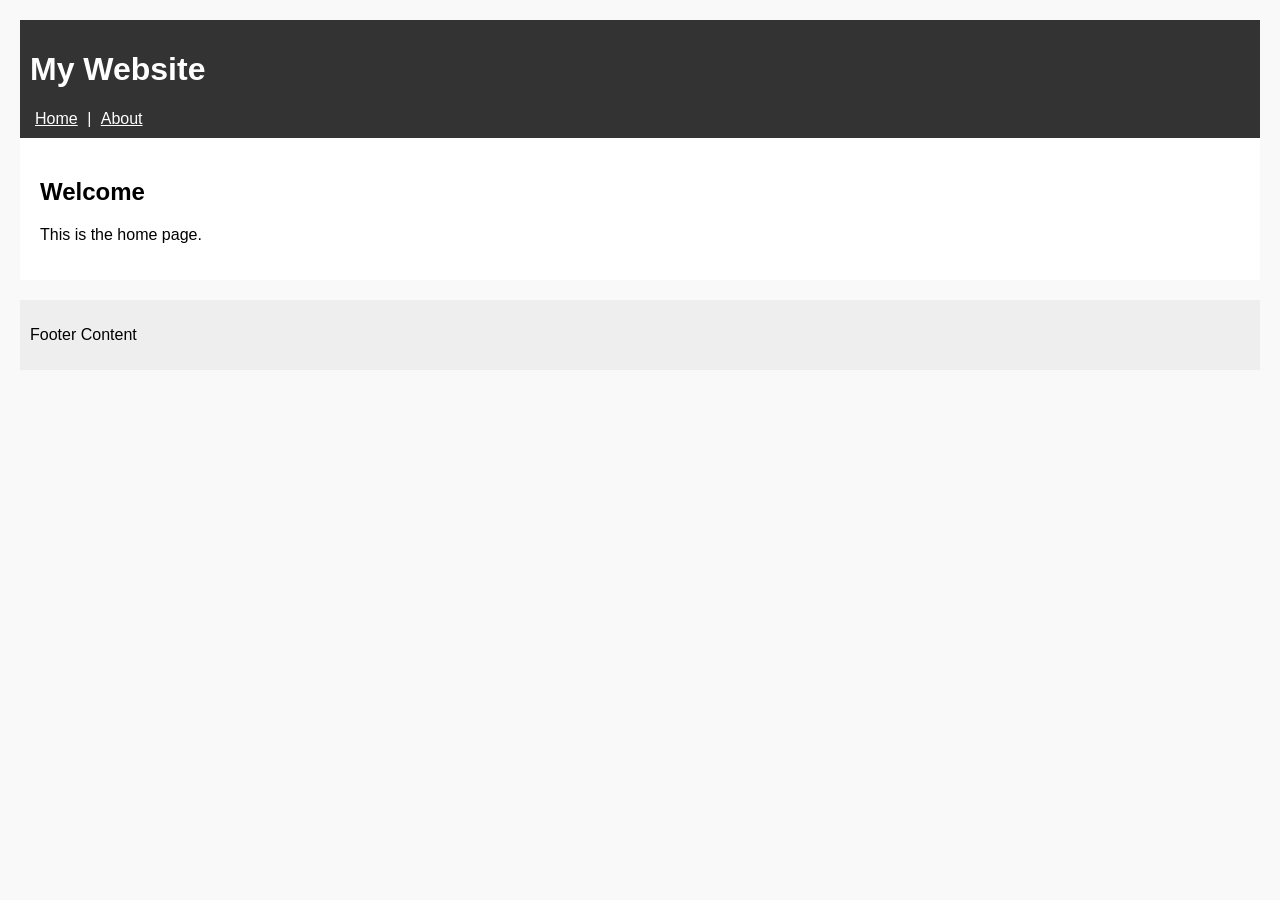
==== index.html @ 071ba13a "Add main structure, HTML pages, and CSS styles" ====
<!DOCTYPE html>
<html>
<head>
    <title>Home</title>
    <link rel="stylesheet" href="css/style.css">
</head>
<body>

    <header>
        <h1>My Website</h1>
        <nav>
            <a href="index.html">Home</a> | 
            <a href="about.html">About</a>
        </nav>
    </header>

    <main>
        <h2>Welcome</h2>
        <p>This is the home page.</p>
    </main>

    <footer>
        <p>Footer Content</p>
    </footer>

</body>
</html>
---- css/style.css ----
body {
    font-family: sans-serif;
    margin: 20px;
    background-color: #f9f9f9;
}

header {
    background-color: #333;
    color: white;
    padding: 10px;
}

header a {
    color: white;
    margin: 0 5px;
}

main {
    padding: 20px;
    background: white;
}

table {
    width: 50%;
    margin-top: 10px;
}

footer {
    margin-top: 20px;
    background-color: #eee;
    padding: 10px;
}
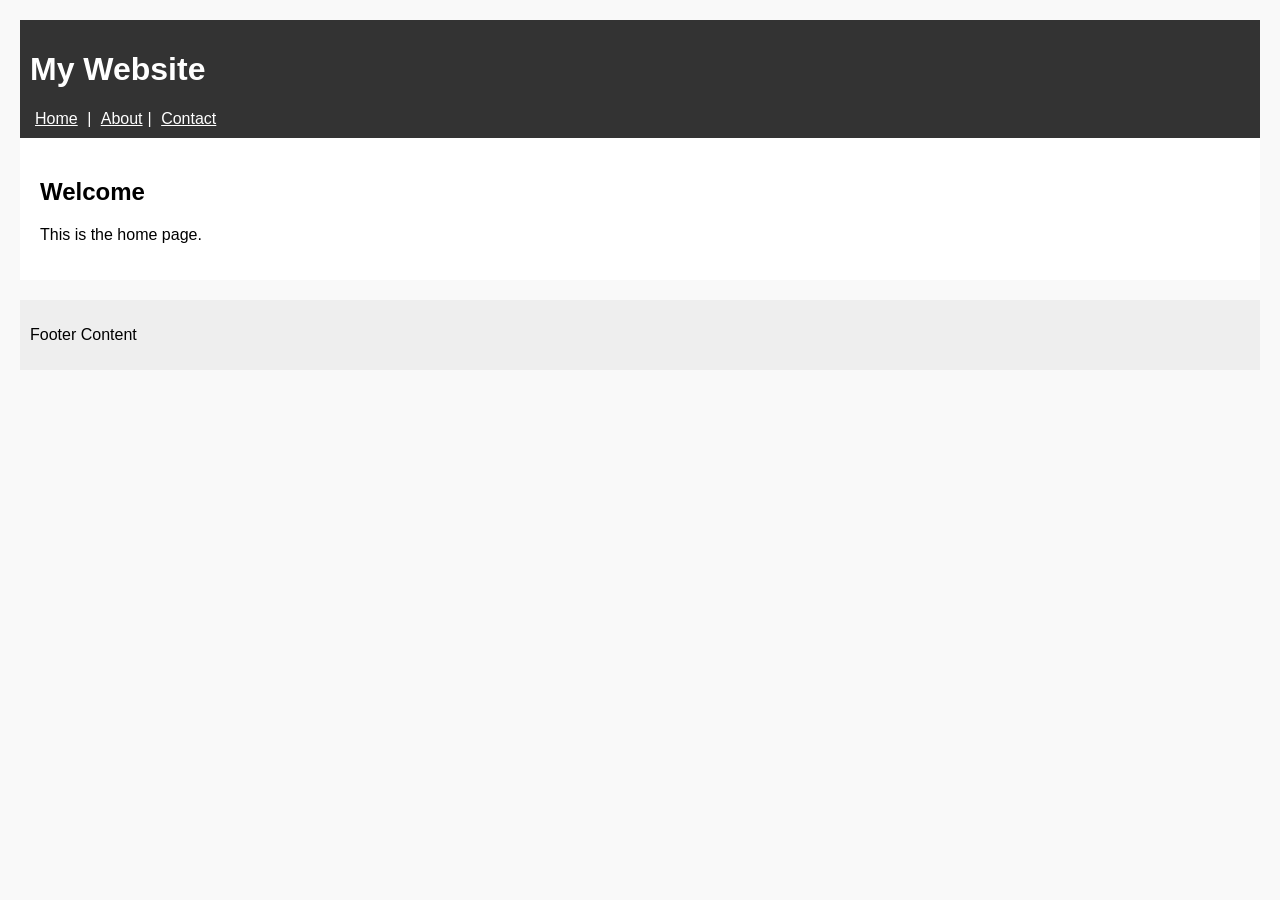
==== commit 1fe644ce: "Add contact page with form and update navigation links" ====
--- a/index.html
+++ b/index.html
@@ -10,7 +10,8 @@
         <h1>My Website</h1>
         <nav>
             <a href="index.html">Home</a> | 
-            <a href="about.html">About</a>
+            <a href="about.html">About</a>|
+            <a href="contact.html">Contact</a>
         </nav>
     </header>
 
